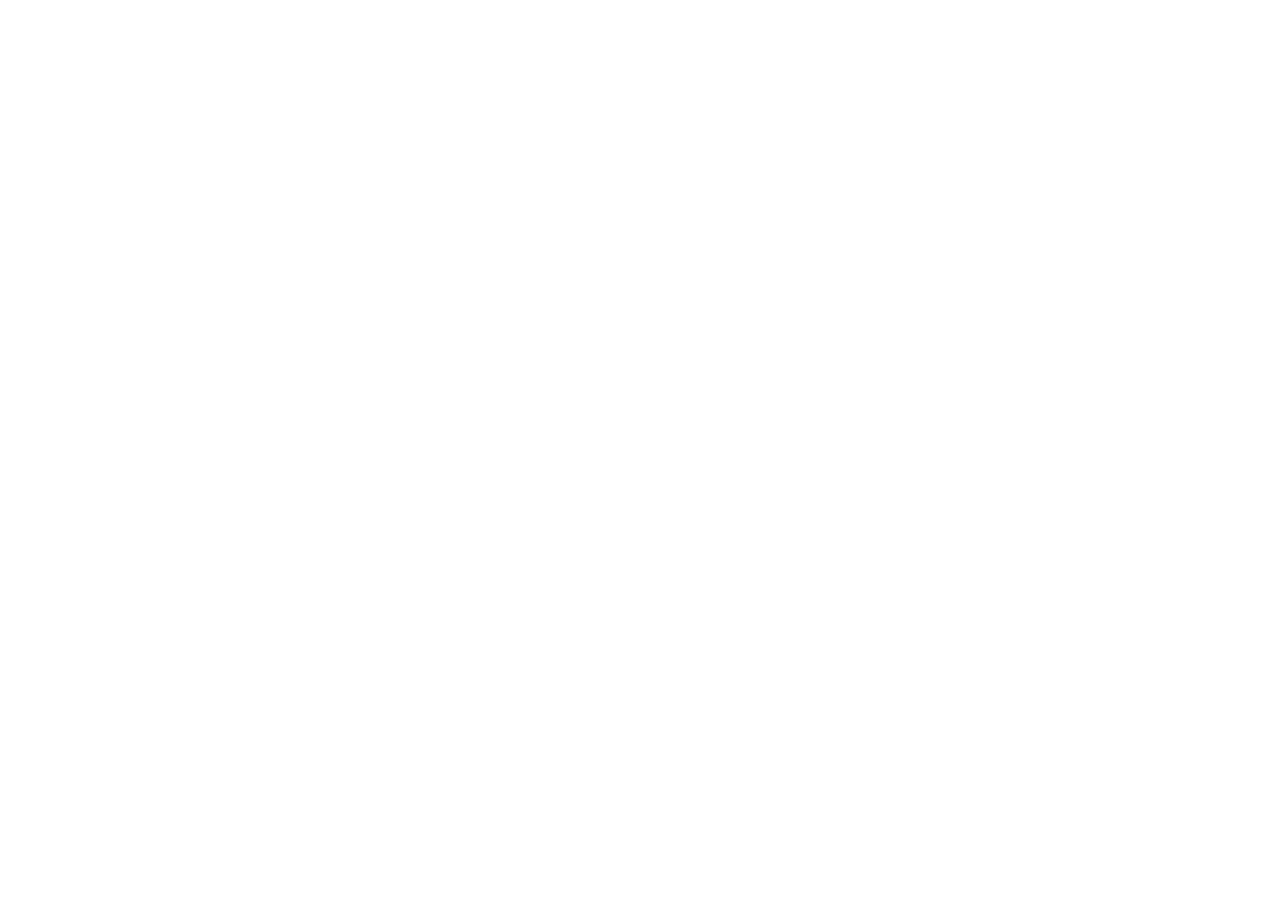
==== register.html @ 852d9b59 "Create register.html" ====
<!DOCTYPE html>
<html lang="en">
	<head>
		<meta charset="UTF-8" />
		<meta http-equiv="X-UA-Compatible" content="IE=edge" />
		<meta name="viewport" content="width=device-width, initial-scale=1.0" />
		<title>Rejestracja użytkownika</title>
	</head>
	<body></body>
</html>
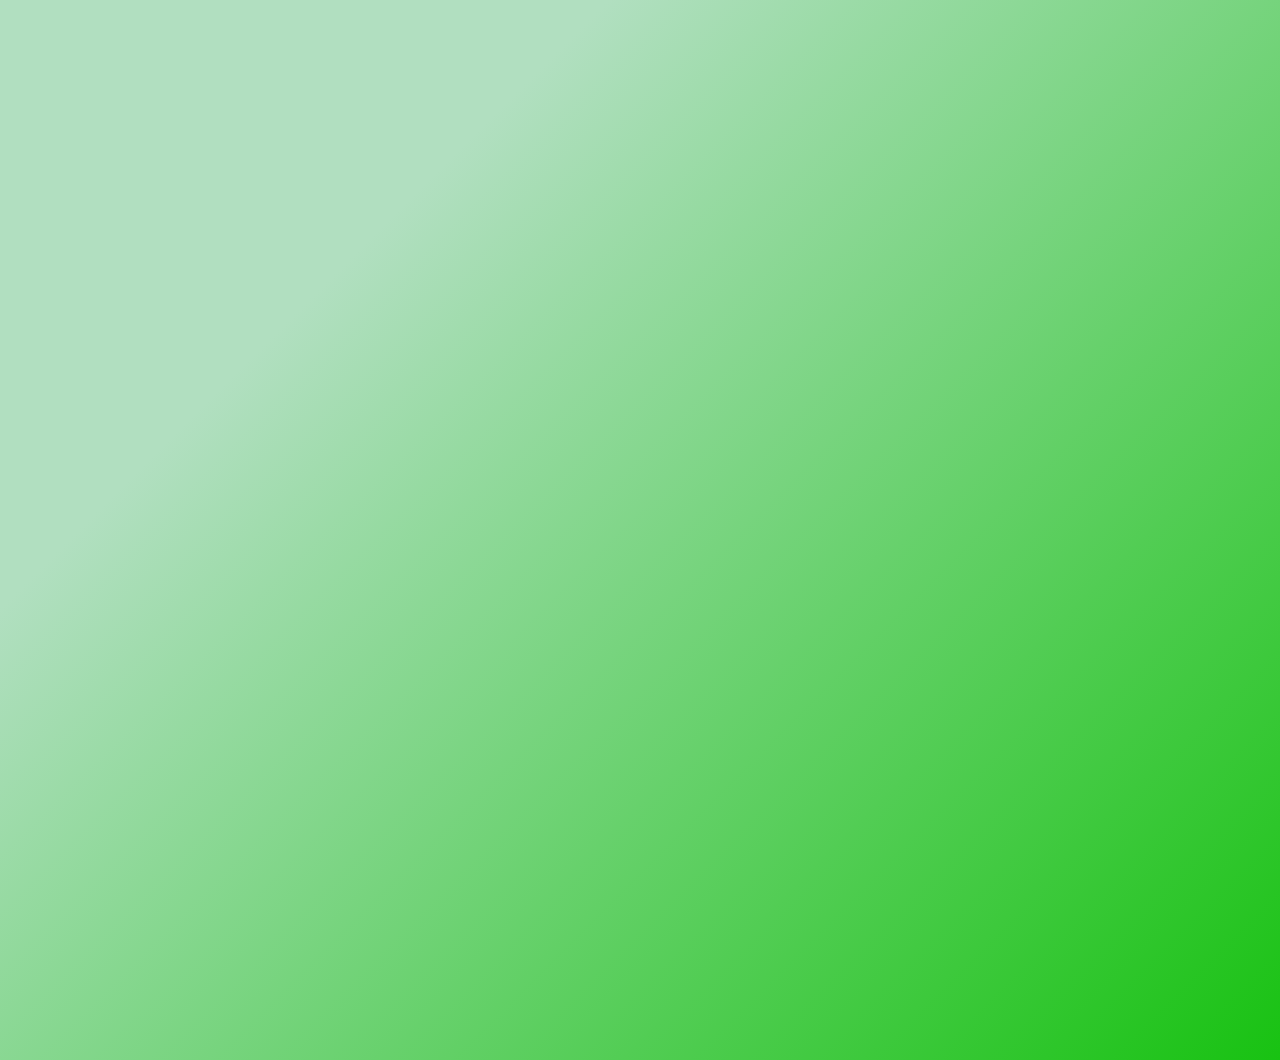
==== commit 5e2f8692: "Update register.html" ====
--- a/register.html
+++ b/register.html
@@ -4,7 +4,8 @@
 		<meta charset="UTF-8" />
 		<meta http-equiv="X-UA-Compatible" content="IE=edge" />
 		<meta name="viewport" content="width=device-width, initial-scale=1.0" />
-		<title>Rejestracja użytkownika</title>
+		<title>Rejestracja użytkownika.</title>
+		<link rel="stylesheet" href="styles.css" />
 	</head>
 	<body></body>
 </html>
--- a/styles.css
+++ b/styles.css
@@ -0,0 +1,21 @@
+* {
+	box-sizing: border-box;
+	margin: 0;
+	padding: 0;
+}
+
+body {
+	margin: 80px;
+	font-size: 36px;
+	height: 100vh;
+	font-family: 'Montserrat', sans-serif;
+	background-color: hsl(128, 18%, 65%);
+	background-image: linear-gradient(315deg, #18c212 0%, #b1dfc0 74%);
+}
+
+.center {
+	display: block;
+	margin-left: auto;
+	margin-right: auto;
+	width: 20%;
+}
